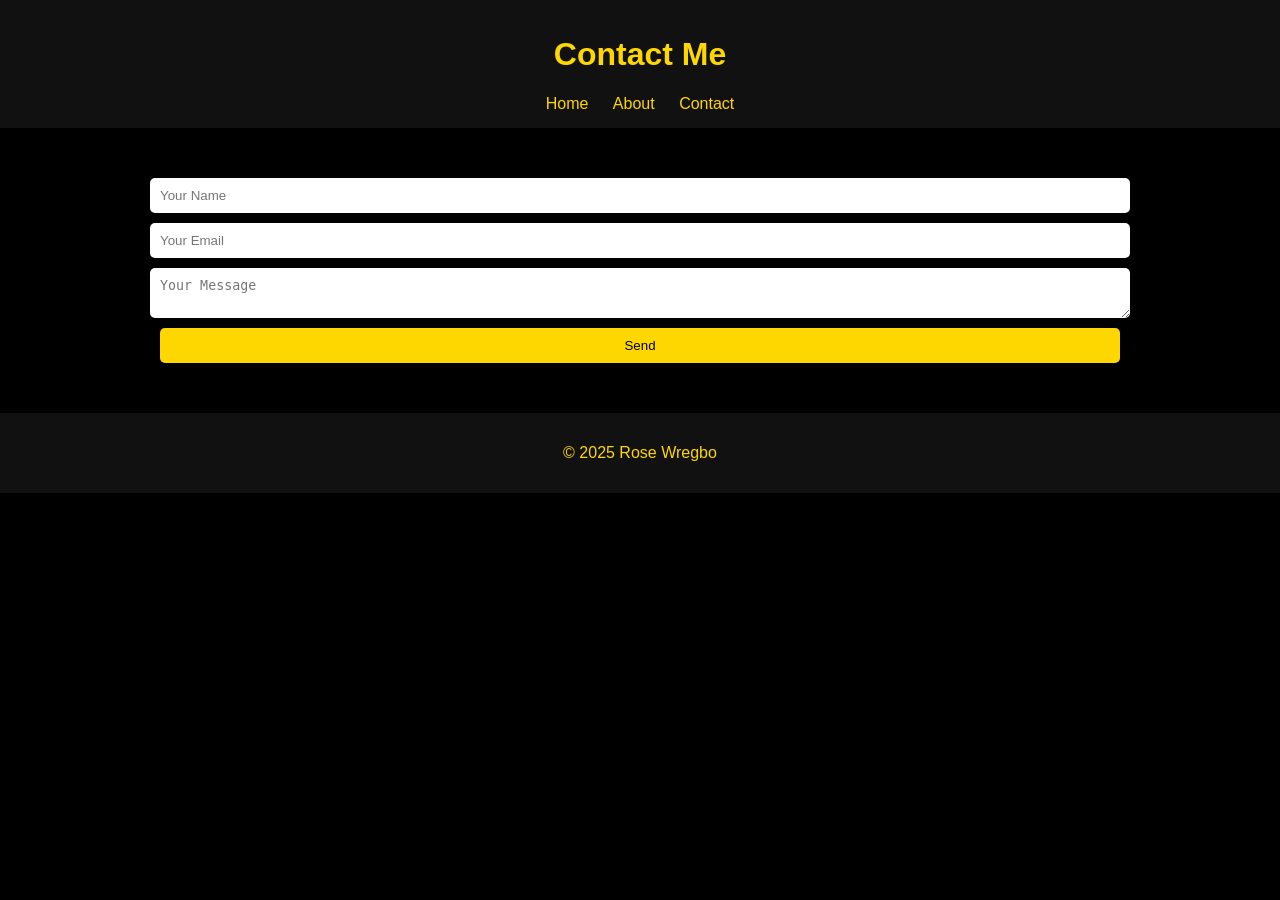
==== Contact.html @ 47f704ea "Add files via upload" ====
<!DOCTYPE html>
<html lang="en">
<head>
  <meta charset="UTF-8">
  <meta name="viewport" content="width=device-width, initial-scale=1.0">
  <title>Contact</title>
  <link rel="stylesheet" href="style.css">
</head>
<body>
  <header>
    <h1>Contact Me</h1>
    <nav>
      <a href="index.html">Home</a>
      <a href="About.html">About</a>
      <a href="Contact.html">Contact</a>
    </nav>
  </header>

  <section class="contact">
    <form id="contactForm">
      <input type="text" placeholder="Your Name" required>
      <input type="email" placeholder="Your Email" required>
      <textarea placeholder="Your Message" required></textarea>
      <button type="submit">Send</button>
    </form>
  </section>

  <div id="confirmModal" class="modal">
    <div class="modal-content">
      <p>Are you sure you want to submit this form?</p>
      <button id="confirmYes">Yes</button>
      <button id="confirmNo">No</button>
    </div>
  </div>

  <footer>
    <p>© 2025 Rose Wregbo</p>
  </footer>

  <script src="script.js"></script>
</body>
</html>
---- style.css ----
body { 
  font-family: Arial, sans-serif; 
  margin: 0; 
  background: #000; 
  color: #ffd700; 
}

header { 
  text-align: center; 
  padding: 15px; 
  background: #111; 
}
nav a { 
  color: #ffd700; 
  margin: 0 10px; 
  text-decoration: none; 
}

nav a:hover { 
  text-shadow: 0 0 5px yellow; 
}
section { 
  text-align: center; 
  padding: 40px; }

img { 
  border-radius: px; 
  width: 250px; 
  cursor: pointer; 
  box-shadow: 0 0 10px yellow; 
}

.modal { 
  display: none; 
  position: fixed; 
  inset: 0; 
  background: rgba(0,0,0,0.8); 
  justify-content: center; 
  align-items: center; 
}

.modal-content { 
  background: #111; 
  padding: 20px; 
  border-radius: 10px; 
  box-shadow: 0 0 10px #ffd700; 
}

.close { 
  float: right; 
  cursor: pointer; 
  color: #ffd700; 
}

footer {
  text-align: center; 
  padding: 15px; 
  background: #111; 
}

input { 
  display: block; 
  width: 80%; 
  margin: 10px auto; 
  padding: 10px; 
  border: none; 
  border-radius: 5px; 
}

textarea {
  display: block; 
  width: 80%; 
  margin: 10px auto; 
  padding: 10px; 
  border: none; 
  border-radius: 5px; 
}

button {
    display: block; 
  width: 80%; 
  margin: 10px auto; 
  padding: 10px; 
  border: none; 
  border-radius: 5px;
}


button { 
  background: #ffd700;
  color: #000;
  cursor: pointer;
}

button:hover { 
  background: #ffea00; 
}

@media (max-width: 600px) {
  img { width: 100px; }
  section { padding: 20px; }
}

span{
  color: red;
}

.about-container{
  display: flex;
  justify-content: center;
  flex-wrap: wrap;
  gap: 30px;
}

.Service-box{
  background: yellow;
  padding: 25px;
  border-radius: 10px;
  width: 200px;
  transition: 0.3s;
  text-align: center;
  color: black;
  margin: 20px 0 20px 0;
}

.Service-box:hover{
  background: white;
}
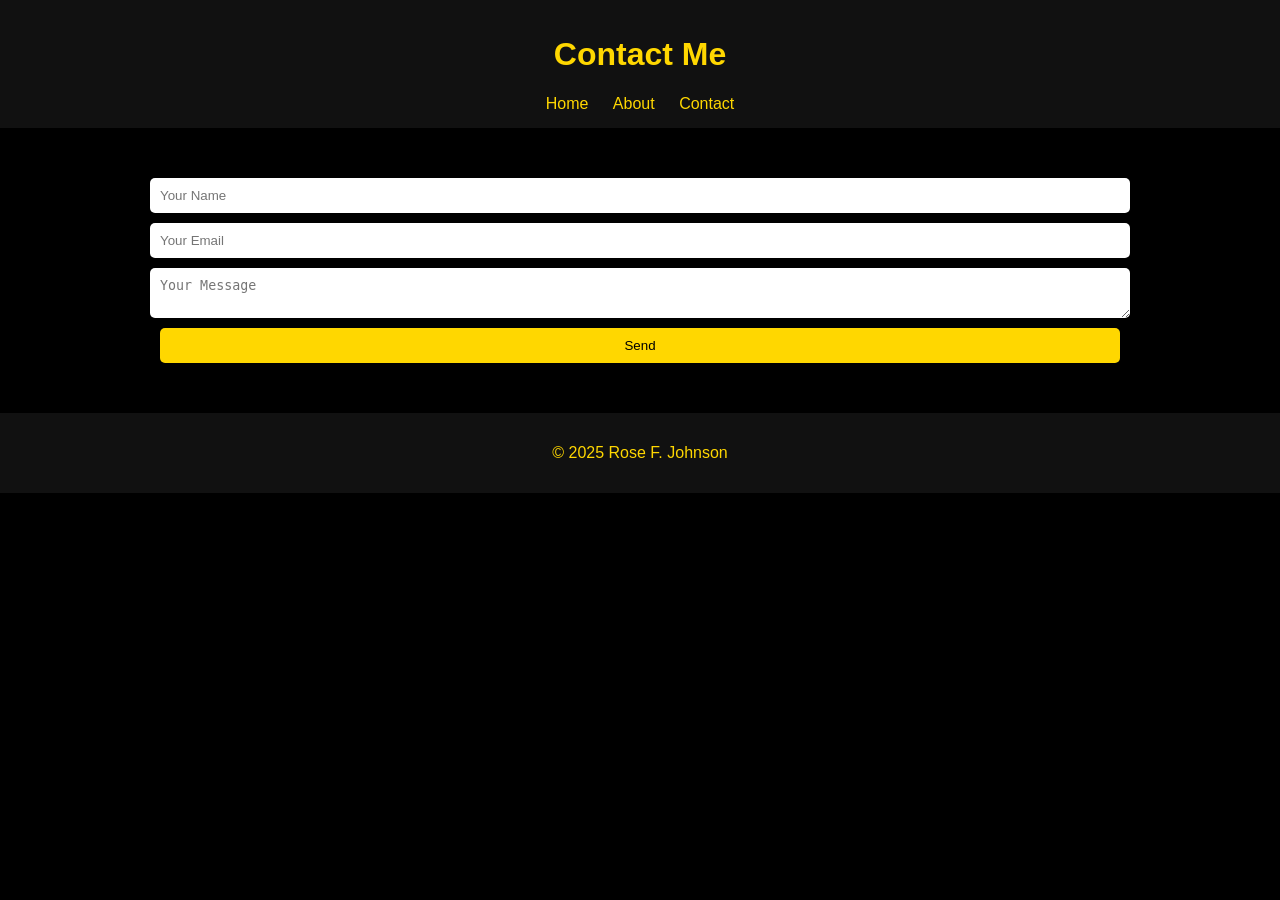
==== commit 7fcbbbdc: "Update Contact.html" ====
--- a/Contact.html
+++ b/Contact.html
@@ -34,9 +34,10 @@
   </div>
 
   <footer>
-    <p>© 2025 Rose Wregbo</p>
+    <p>© 2025 Rose F. Johnson</p>
   </footer>
 
   <script src="script.js"></script>
 </body>
 </html>
+
